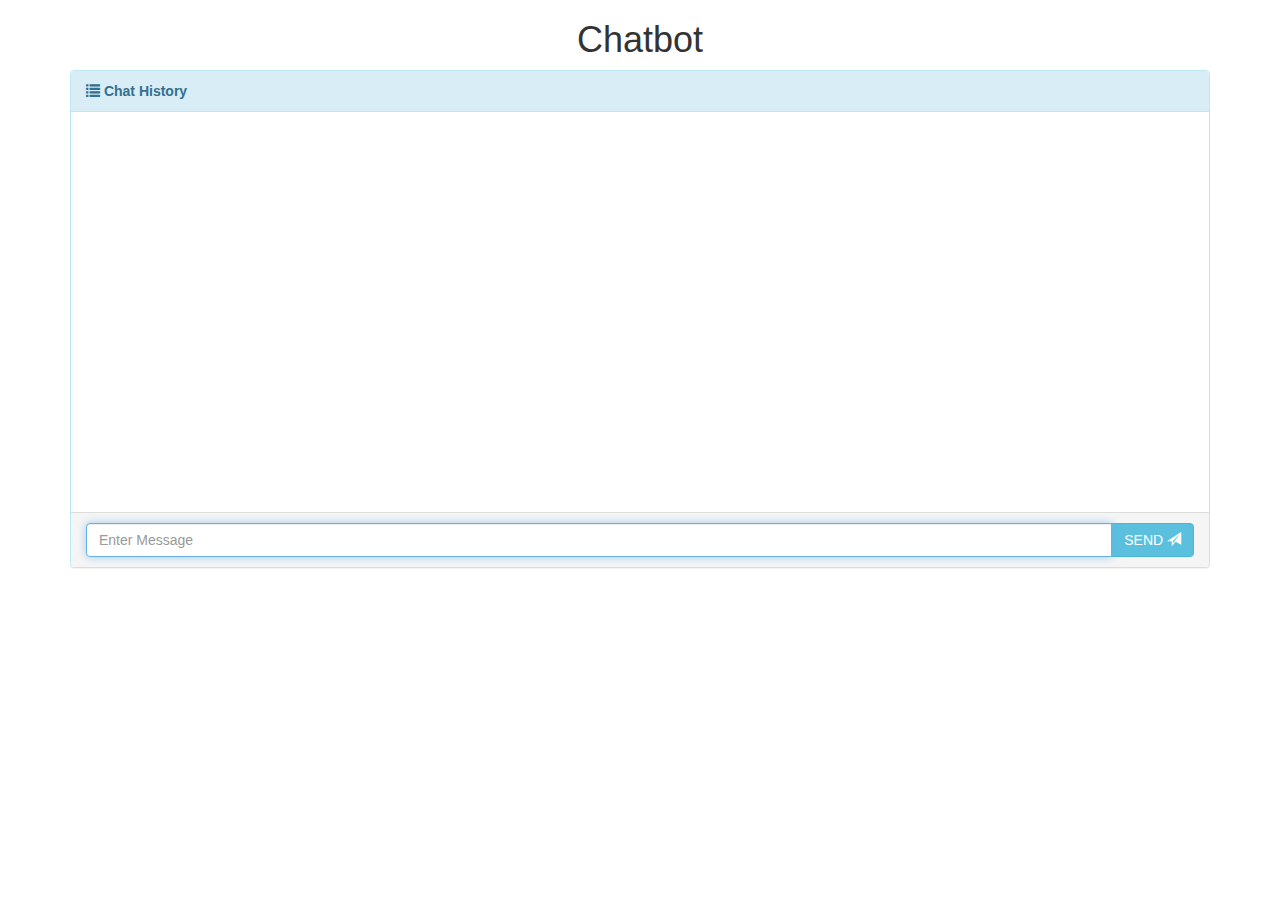
==== chatbot-master/templates/chat.html @ 8336866e "chatbot-master is working" ====
<!DOCTYPE html>
<html>
    <head lang="en">
        <meta charset="UTF-8">
        <title>Chatbot</title>
        <link href="https://maxcdn.bootstrapcdn.com/bootstrap/3.3.6/css/bootstrap.min.css" rel="stylesheet">
        <link href="https://maxcdn.bootstrapcdn.com/font-awesome/4.6.3/css/font-awesome.min.css" rel="stylesheet">
        <style type="text/css">
            .fixed-panel {
                min-height: 400px;
            }
            .media-list {
                overflow: auto;
            }
        </style>
    </head>
    <body>
        <div class="container">
            <div class="row">
                <h1 class="text-center">Chatbot</h1>

                <div class="col-md-12">
                    <div class="panel panel-info">
                        <div class="panel-heading">
                            <strong><span class="glyphicon glyphicon-list"></span> Chat History</strong>
                        </div>
                        <div class="panel-body fixed-panel">
                            <ul class="media-list">
                            </ul>
                        </div>
                        <div class="panel-footer">
                            <form method="post" id="chatbot-form">
                                <div class="input-group">
                                    <input type="text" class="form-control" placeholder="Enter Message" name="messageText" id="messageText" autofocus/>
                                    <span class="input-group-btn">
                                        <button class="btn btn-info" type="button" id="chatbot-form-btn">SEND <span class="glyphicon glyphicon-send"></span></button>
                                    </span>
                                </div>
                            </form>
                        </div>
                    </div>
                </div>
            </div>
        </div>

        <script src="http://code.jquery.com/jquery-1.12.4.min.js"></script>
        <script src="https://maxcdn.bootstrapcdn.com/bootstrap/3.3.6/js/bootstrap.min.js"></script>
        <script>
        $(function() {
            $('#chatbot-form-btn').click(function(e) {
                e.preventDefault();
                $('#chatbot-form').submit();
            });

            $('#chatbot-form').submit(function(e) {
                e.preventDefault();

                var message = $('#messageText').val();
                $(".media-list").append('<li class="media"><div class="media-body"><div class="media"><div class="media-body">' + message + '<hr/></div></div></div></li>');
                $.ajax({
                    type: "POST",
                    url: "/ask",
                    data: $(this).serialize(),
                    success: function(response) {
                        $('#messageText').val('');

                        var answer = response.answer;
                        $(".media-list").append('<li class="media"><div class="media-body"><div class="media"><div class="media-body">' + answer + '<hr/></div></div></div></li>');
                    },
                    error: function(error) {
                        console.log(error);
                    }
                });
            });
        });
        </script>
    </body>
</html>
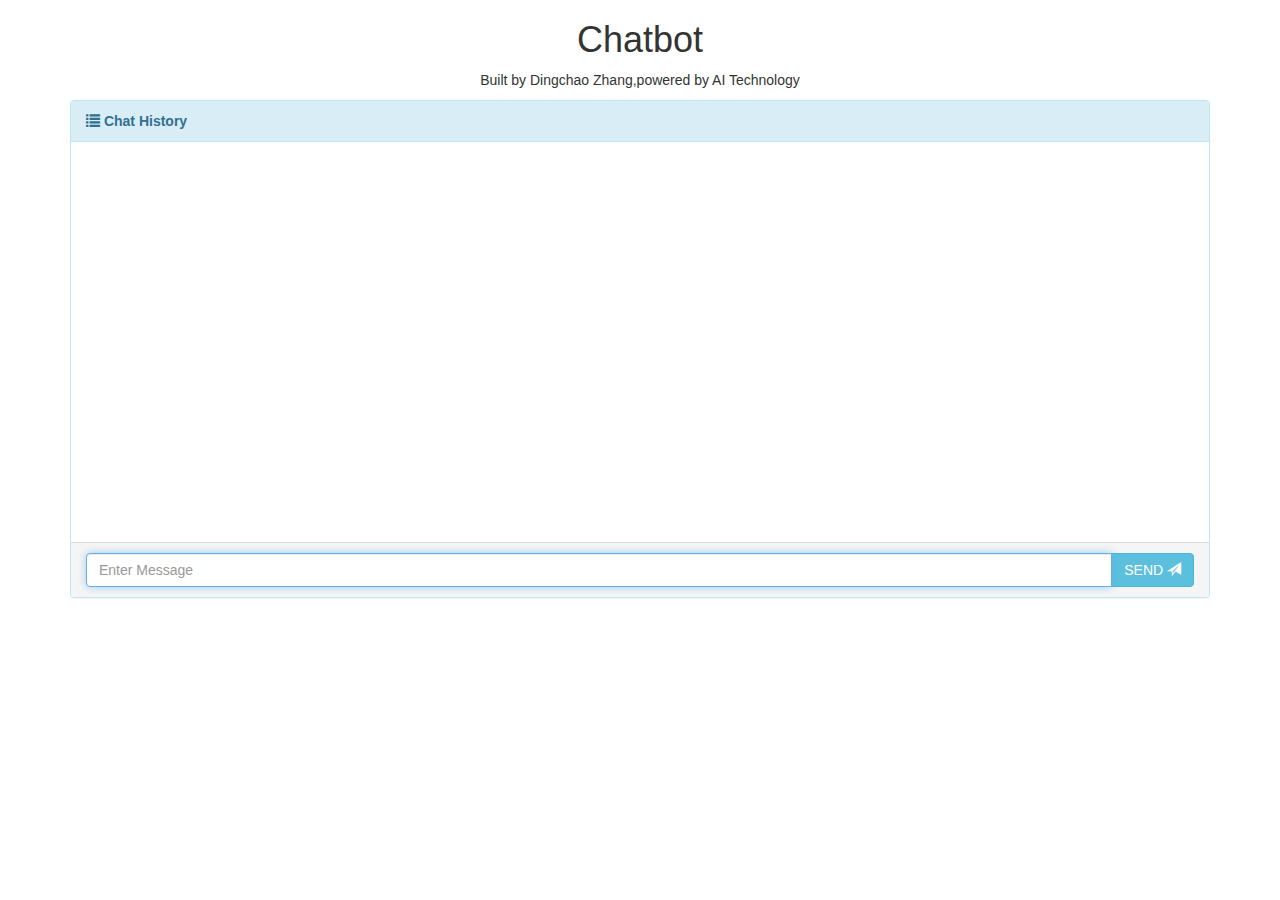
==== commit 62a67d89: "added jarvis and other speech recognition scripts" ====
--- a/chatbot-master/templates/chat.html
+++ b/chatbot-master/templates/chat.html
@@ -18,6 +18,7 @@
         <div class="container">
             <div class="row">
                 <h1 class="text-center">Chatbot</h1>
+                <p class="text-center">Built by Dingchao Zhang,powered by AI Technology</p>
 
                 <div class="col-md-12">
                     <div class="panel panel-info">
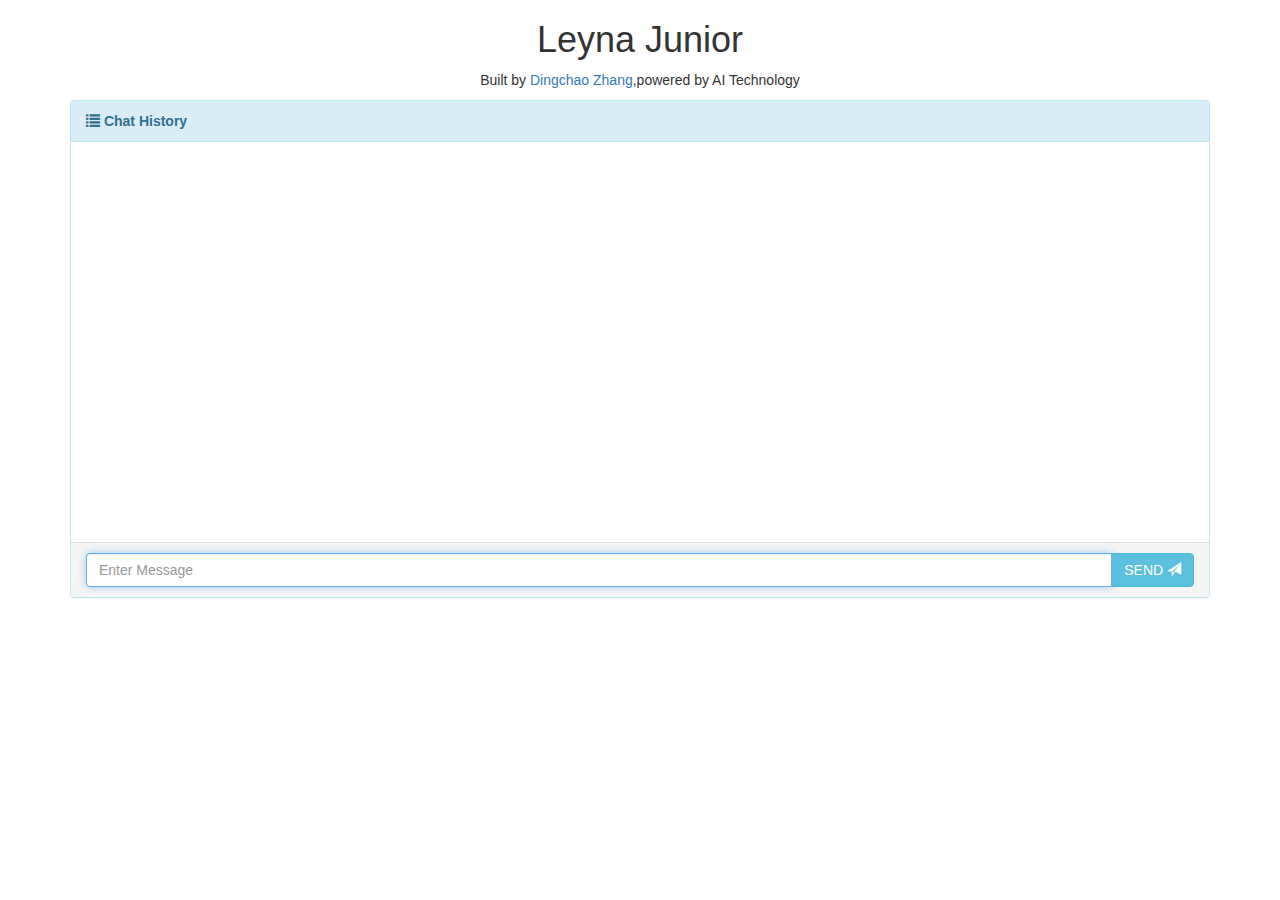
==== commit 4cea92f9: "changed user from you to me, add ref to owner" ====
--- a/chatbot-master/templates/chat.html
+++ b/chatbot-master/templates/chat.html
@@ -15,10 +15,10 @@
         </style>
     </head>
     <body>
-        <div class="container">
+        <div class="container" id="autoscroll" >
             <div class="row">
-                <h1 class="text-center">Chatbot</h1>
-                <p class="text-center">Built by Dingchao Zhang,powered by AI Technology</p>
+                <h1 class="text-center">Leyna Junior</h1>
+                <p class="text-center">Built by<a href = "https://github.com/dingchaoz"> Dingchao Zhang</a>,powered by AI Technology</p>
 
                 <div class="col-md-12">
                     <div class="panel panel-info">
@@ -57,7 +57,7 @@
                 e.preventDefault();
 
                 var message = $('#messageText').val();
-                $(".media-list").append('<li class="media"><div class="media-body"><div class="media"><div class="media-body">' + message + '<hr/></div></div></div></li>');
+                $(".media-list").append('<li class="media"><div class="media-body"><div class="media"><div class="media-body">' + 'Me: ' + message + '<hr/></div></div></div></li>');
                 $.ajax({
                     type: "POST",
                     url: "/ask",
@@ -66,7 +66,7 @@
                         $('#messageText').val('');
 
                         var answer = response.answer;
-                        $(".media-list").append('<li class="media"><div class="media-body"><div class="media"><div class="media-body">' + answer + '<hr/></div></div></div></li>');
+                        $(".media-list").append('<li class="media"><div class="media-body"><div class="media"><div class="media-body">'+ 'Leyna Junior: ' + answer + '<hr/></div></div></div></li>');
                     },
                     error: function(error) {
                         console.log(error);
@@ -74,6 +74,16 @@
                 });
             });
         });
+
+    function ScrollDiv(){
+
+       if(document.getElementById('autoscroll').scrollTop<(document.getElementById('autoscroll').scrollHeight-document.getElementById('autoscroll').offsetHeight)){-1
+             document.getElementById('autoscroll').scrollTop=document.getElementById('autoscroll').scrollTop+1
+             }
+       else {document.getElementById('autoscroll').scrollTop=0;}
+    }
+
+    setInterval(ScrollDiv,50)
         </script>
     </body>
 </html>
